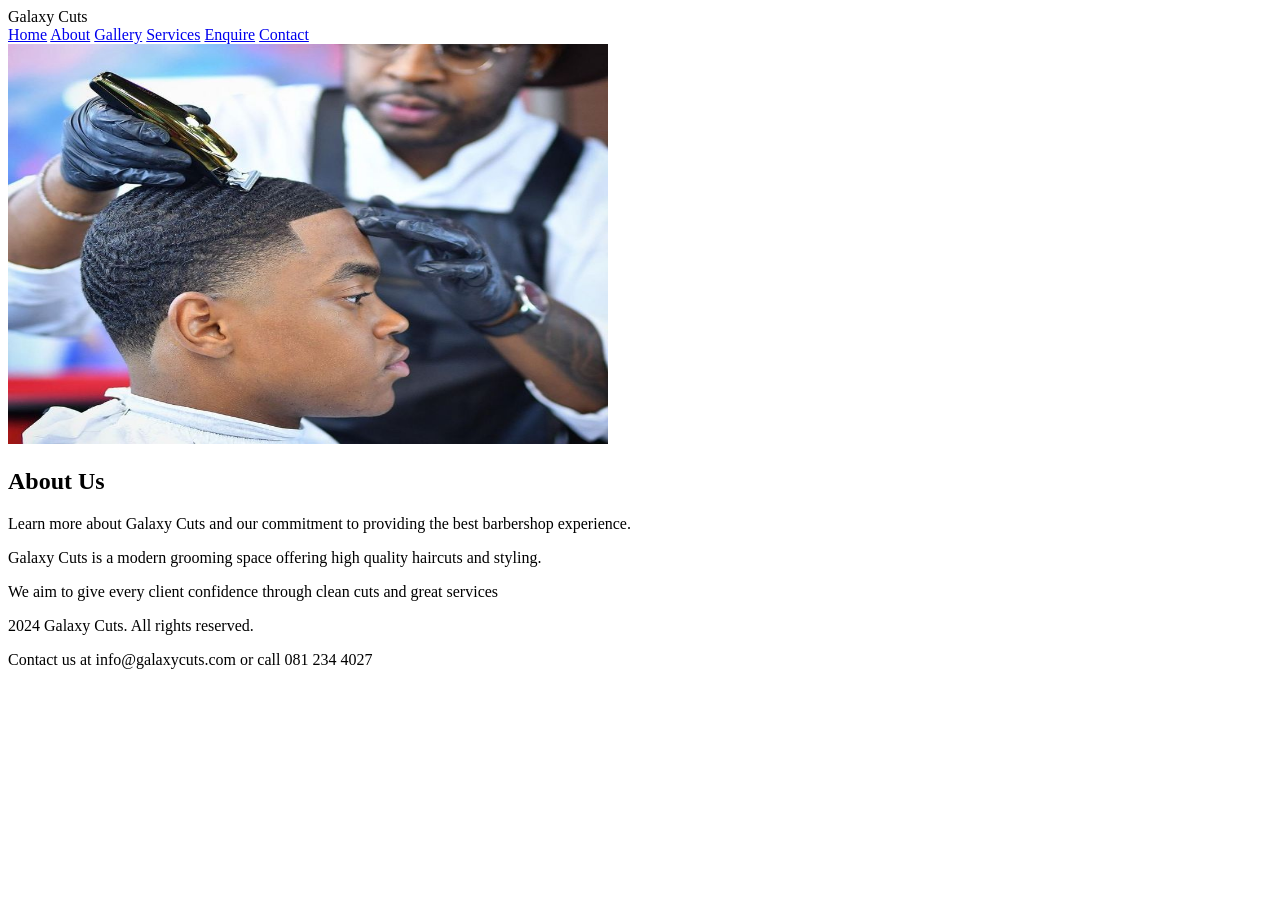
==== about.html @ 8e7b4586 "updated file" ====
<!DOCTYPE html>
<html lang="en">
<head>
    <meta charset="UTF-8">
    <meta name="viewport" content="width=device-width, initial-scale=1.0">
    <title>About</title>
</head>
<body>
<header class="navbar">
        <div class="logo">Galaxy Cuts</div>
        <nav class="nav-links">
          <a href="index.html">Home</a>
          <a href="about.html" class="active">About</a>
          <a href="gallery.html">Gallery</a>
          <a href="services.html">Services</a>
          <a href="enquire.html">Enquire</a>
          <a href="contact.html">Contact</a>
        </nav>  
</header>
<section class="about">
    <img src="img/cutting.jpg" alt="Haircut" width="600" height="400">
    <div>
        <h2>About Us</h2>
        <p>Learn more about Galaxy Cuts and our commitment to providing the best barbershop experience.</p>
        <p>Galaxy Cuts is a modern grooming space offering high quality haircuts and styling.</p>
        <p>We aim to give every client confidence through clean cuts and great services</p>
    </div>
</section>
<footer class="footer">
        <p>2024 Galaxy Cuts. All rights reserved.</p>
        <p>Contact us at info@galaxycuts.com or call 081 234 4027</p>
</footer>       
</body>
</html>
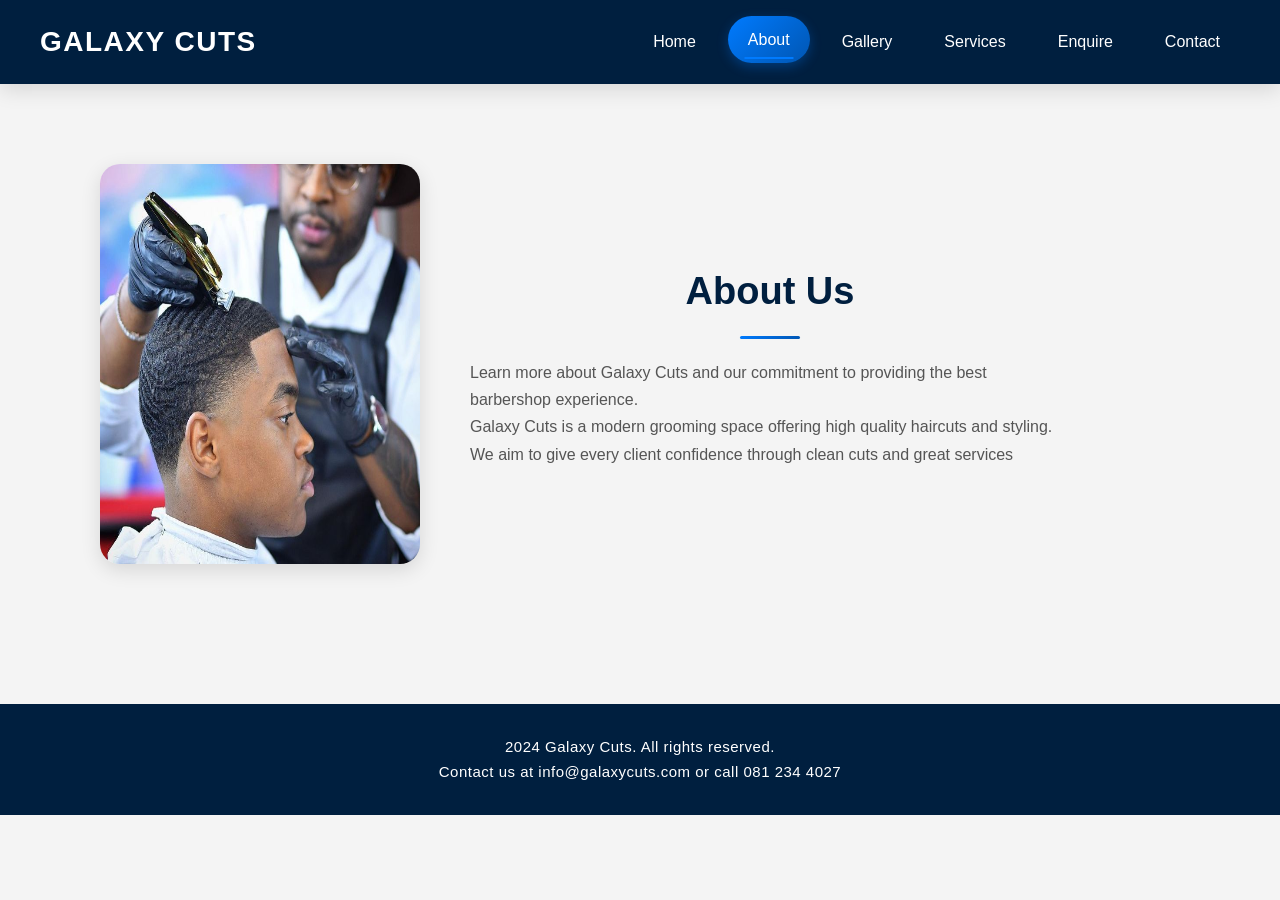
==== commit 6a140131: "added css and javascript" ====
--- a/about.html
+++ b/about.html
@@ -4,6 +4,7 @@
     <meta charset="UTF-8">
     <meta name="viewport" content="width=device-width, initial-scale=1.0">
     <title>About</title>
+    <link rel="stylesheet" href="css/styles.css">
 </head>
 <body>
 <header class="navbar">
@@ -29,6 +30,7 @@
 <footer class="footer">
         <p>2024 Galaxy Cuts. All rights reserved.</p>
         <p>Contact us at info@galaxycuts.com or call 081 234 4027</p>
-</footer>       
+</footer>
+<script src="js/script.js"></script>       
 </body>
 </html>
--- a/css/styles.css
+++ b/css/styles.css
@@ -0,0 +1,503 @@
+/* =========================
+   GALAXY BARBERSHOP CSS - ENHANCED
+========================= */
+
+/* CSS RESET */
+* {
+    margin: 0;
+    padding: 0;
+    box-sizing: border-box;
+}
+
+/* COLOR VARIABLES */
+:root {
+    --primary-blue: #007BFF;
+    --primary-gradient: linear-gradient(135deg, #007BFF, #0056b3);
+    --dark-blue: #001F3F;
+    --black: #111;
+    --white: #fff;
+    --light-bg: #f4f4f4;
+    --shadow-sm: 0 2px 8px rgba(0,0,0,0.08);
+    --shadow-md: 0 6px 20px rgba(0,0,0,0.12);
+    --shadow-lg: 0 12px 40px rgba(0,0,0,0.15);
+    --radius-sm: 10px;
+    --radius-md: 20px;
+    --radius-lg: 30px;
+    --font-primary: 'Poppins', Arial, sans-serif;
+    --transition: 0.3s cubic-bezier(0.4, 0, 0.2, 1);
+}
+
+/* BODY */
+body {
+    font-family: var(--font-primary);
+    background-color: var(--light-bg);
+    color: var(--black);
+    line-height: 1.7;
+    -webkit-font-smoothing: antialiased;
+}
+
+/* =========================
+   NAVBAR
+========================= */
+.navbar {
+    display: flex;
+    justify-content: space-between;
+    align-items: center;
+    background: var(--dark-blue);
+    padding: 18px 40px;
+    position: sticky;
+    top: 0;
+    z-index: 100;
+    box-shadow: var(--shadow-md);
+}
+
+.logo {
+    font-size: 28px;
+    font-weight: 700;
+    color: var(--white);
+    letter-spacing: 1.5px;
+    text-transform: uppercase;
+}
+
+.logo span { color: var(--primary-blue); }
+
+.nav-links {
+    display: flex;
+    gap: 12px;
+}
+
+.nav-links a {
+    color: var(--white);
+    text-decoration: none;
+    padding: 10px 20px;
+    border-radius: var(--radius-lg);
+    font-weight: 500;
+    position: relative;
+    transition: var(--transition);
+}
+
+.nav-links a::after {
+    content: '';
+    position: absolute;
+    bottom: 4px;
+    left: 50%;
+    width: 0;
+    height: 2px;
+    background: var(--primary-blue);
+    transition: var(--transition);
+    transform: translateX(-50%);
+}
+
+.nav-links a:hover::after,
+.nav-links .active::after { width: 60%; }
+
+.nav-links a:hover,
+.active {
+    background: var(--primary-gradient);
+    transform: translateY(-2px);
+    box-shadow: 0 4px 12px rgba(0,123,255,0.3);
+}
+
+/* =========================
+   HERO SECTION
+========================= */
+.hero {
+    display: flex;
+    justify-content: space-between;
+    align-items: center;
+    padding: 80px 60px;
+    gap: 50px;
+    max-width: 1200px;
+    margin: 0 auto;
+}
+
+.hero-content {
+    flex: 1;
+}
+
+.hero h2 {
+    font-size: 48px;
+    margin-bottom: 20px;
+    color: var(--dark-blue);
+    line-height: 1.2;
+    text-shadow: 0 2px 4px rgba(0,0,0,0.05);
+}
+
+.hero p {
+    font-size: 19px;
+    margin-bottom: 25px;
+    color: #555;
+    max-width: 550px;
+}
+
+.hero img {
+    width: 380px;
+    border-radius: var(--radius-md);
+    box-shadow: var(--shadow-lg);
+    transform: rotate(-2deg);
+    transition: var(--transition);
+}
+
+.hero img:hover {
+    transform: rotate(0deg) scale(1.02);
+}
+
+/* =========================
+   BUTTONS
+========================= */
+.btn {
+    display: inline-block;
+    background: var(--primary-gradient);
+    color: var(--white);
+    padding: 14px 32px;
+    border-radius: var(--radius-lg);
+    font-weight: 600;
+    text-decoration: none;
+    transition: var(--transition);
+    box-shadow: 0 4px 12px rgba(0,123,255,0.3);
+    letter-spacing: 0.5px;
+}
+
+.btn:hover {
+    transform: translateY(-3px) scale(1.03);
+    box-shadow: 0 8px 20px rgba(0,123,255,0.4);
+    background: linear-gradient(135deg, #0056b3, #003d80);
+}
+
+/* =========================
+   ABOUT SECTION
+========================= */
+.about {
+    display: flex;
+    align-items: center;
+    gap: 50px;
+    padding: 80px 60px;
+    max-width: 1200px;
+    margin: 0 auto;
+}
+
+.about img {
+    width: 320px;
+    border-radius: var(--radius-md);
+    box-shadow: var(--shadow-md);
+    transition: var(--transition);
+}
+
+.about img:hover {
+    transform: scale(1.03) rotate(1deg);
+}
+
+.about h2 {
+    font-size: 38px;
+    margin-bottom: 20px;
+    color: var(--dark-blue);
+}
+
+.about p {
+    color: #555;
+    max-width: 600px;
+}
+
+/* =========================
+   GALLERY
+========================= */
+.gallery {
+    background: var(--white);
+    padding: 80px 60px;
+    text-align: center;
+}
+
+.gallery h2 {
+    margin-bottom: 40px;
+}
+
+.grid {
+    display: grid;
+    grid-template-columns: repeat(auto-fit, minmax(280px, 1fr));
+    gap: 24px;
+    max-width: 1200px;
+    margin: 0 auto;
+}
+
+.grid img {
+    width: 100%;
+    height: 280px;
+    object-fit: cover;
+    border-radius: var(--radius-sm);
+    box-shadow: var(--shadow-sm);
+    transition: var(--transition);
+    filter: brightness(0.95);
+}
+
+.grid img:hover {
+    transform: scale(1.04);
+    box-shadow: var(--shadow-md);
+    filter: brightness(1);
+}
+
+/* =========================
+   SERVICES
+========================= */
+.services {
+    background: var(--light-bg);
+    padding: 80px 60px;
+    text-align: center;
+}
+
+.services h2 {
+    margin-bottom: 40px;
+}
+
+.service-grid {
+    display: flex;
+    justify-content: center;
+    gap: 30px;
+    flex-wrap: wrap;
+    max-width: 1200px;
+    margin: 0 auto;
+}
+
+.service-grid div {
+    background: var(--white);
+    padding: 35px 25px;
+    border-top: 5px solid var(--primary-blue);
+    border-radius: var(--radius-md);
+    box-shadow: var(--shadow-sm);
+    flex: 1 1 280px;
+    transition: var(--transition);
+}
+
+.service-grid div:hover {
+    transform: translateY(-8px);
+    box-shadow: var(--shadow-lg);
+}
+
+.service-grid h3 {
+    font-size: 22px;
+    margin-bottom: 12px;
+    color: var(--dark-blue);
+}
+
+.service-grid p {
+    margin: 8px 0;
+    color: #666;
+}
+
+/* =========================
+   GENERAL SECTIONS
+========================= */
+section {
+    padding: 80px 60px;
+}
+
+section h2 {
+    font-size: 38px;
+    margin-bottom: 30px;
+    color: var(--dark-blue);
+    text-align: center;
+    position: relative;
+}
+
+section h2::after {
+    content: '';
+    display: block;
+    width: 60px;
+    height: 3px;
+    background: var(--primary-gradient);
+    margin: 12px auto 0;
+    border-radius: 2px;
+}
+
+/* =========================
+   FORM
+========================= */
+.contact-form {
+    max-width: 600px;
+    margin: 0 auto;
+    background: var(--white);
+    padding: 40px;
+    border-radius: var(--radius-md);
+    box-shadow: var(--shadow-md);
+}
+
+form {
+    display: flex;
+    flex-direction: column;
+}
+
+form label {
+    font-weight: 600;
+    margin-top: 10px;
+    color: var(--dark-blue);
+}
+
+form input,
+form textarea {
+    width: 100%;
+    padding: 14px 16px;
+    margin: 8px 0 14px;
+    border: 2px solid #e0e0e0;
+    border-radius: var(--radius-sm);
+    font-size: 16px;
+    font-family: var(--font-primary);
+    transition: var(--transition);
+    background: #fafafa;
+}
+
+form input:focus,
+form textarea:focus {
+    outline: none;
+    border-color: var(--primary-blue);
+    box-shadow: 0 0 0 4px rgba(0,123,255,0.1);
+}
+
+form textarea {
+    height: 140px;
+    resize: vertical;
+}
+
+form button {
+    background: var(--primary-gradient);
+    color: var(--white);
+    padding: 16px 32px;
+    border: none;
+    border-radius: var(--radius-lg);
+    font-size: 18px;
+    font-weight: 600;
+    cursor: pointer;
+    transition: var(--transition);
+    margin-top: 10px;
+    box-shadow: 0 4px 12px rgba(0,123,255,0.3);
+}
+
+form button:hover {
+    transform: translateY(-3px);
+    box-shadow: 0 8px 20px rgba(0,123,255,0.4);
+    background: linear-gradient(135deg, #0056b3, #003d80);
+}
+
+/* =========================
+   MAPS
+========================= */
+.maps {
+    padding: 40px 60px 80px;
+}
+
+iframe {
+    margin-top: 20px;
+    border-radius: var(--radius-md);
+    width: 100%;
+    height: 400px;
+    border: none;
+    box-shadow: var(--shadow-md);
+}
+
+/* =========================
+   FOOTER
+========================= */
+.footer {
+    background: var(--dark-blue);
+    color: var(--white);
+    text-align: center;
+    padding: 30px 20px;
+    margin-top: 60px;
+    font-size: 15px;
+    letter-spacing: 0.5px;
+}
+
+.footer a {
+    color: var(--primary-blue);
+    text-decoration: none;
+}
+
+/* =========================
+   RESPONSIVE DESIGN
+========================= */
+@media (max-width: 1024px) {
+    .hero, .about {
+        padding: 60px 40px;
+        gap: 40px;
+    }
+    .hero h2 { font-size: 40px; }
+}
+
+@media (max-width: 768px) {
+    .navbar {
+        flex-direction: column;
+        padding: 18px 20px;
+        gap: 15px;
+    }
+
+    .nav-links {
+        flex-direction: column;
+        width: 100%;
+        text-align: center;
+        gap: 6px;
+    }
+
+    .nav-links a {
+        padding: 12px;
+        background: rgba(255,255,255,0.05);
+    }
+
+    .hero,
+    .about {
+        flex-direction: column;
+        text-align: center;
+        padding: 50px 20px;
+    }
+
+    .hero img,
+    .about img {
+        width: 100%;
+        max-width: 350px;
+    }
+
+    .hero h2 {
+        font-size: 34px;
+    }
+
+    .hero p { margin: 0 auto 25px; }
+
+    .service-grid {
+        flex-direction: column;
+        align-items: center;
+    }
+
+    .grid {
+        grid-template-columns: 1fr;
+    }
+
+    section {
+        padding: 50px 20px;
+    }
+
+    iframe {
+        height: 280px;
+    }
+
+    .contact-form {
+        padding: 25px;
+    }
+}
+
+@media (max-width: 480px) {
+    .hero h2 { font-size: 28px; }
+    .btn { padding: 12px 24px; font-size: 15px; }
+    .logo { font-size: 24px; }
+}
+/* Subtle fade-in animation */
+.fade-in-element {
+    animation: fadeInSmooth 0.6s ease-out forwards;
+}
+
+@keyframes fadeInSmooth {
+    from {
+        opacity: 0;
+        transform: translateY(10px); /* Slides up slightly */
+    }
+    to {
+        opacity: 1;
+        transform: translateY(0);
+    }
+}
